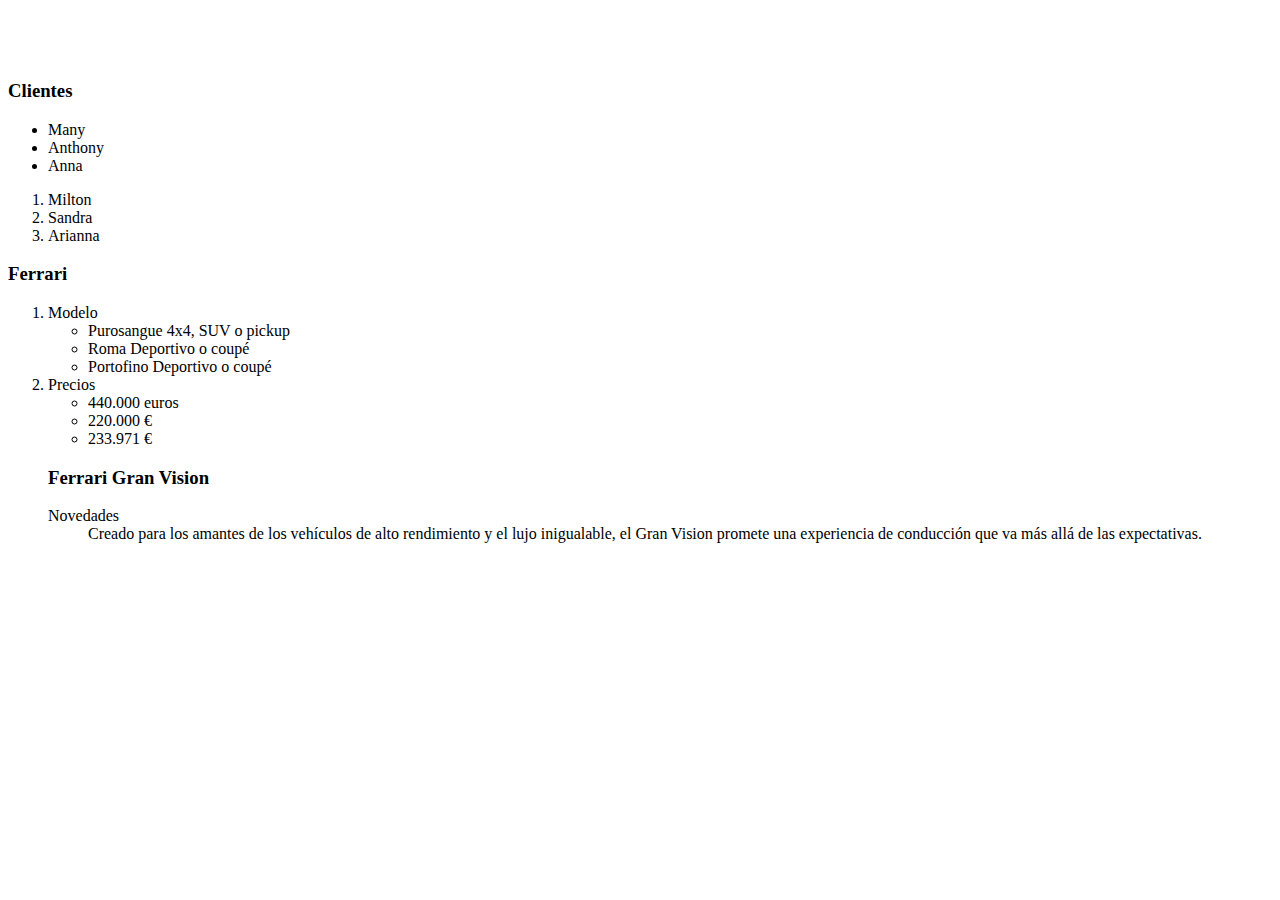
==== Index/index.html @ 420c9657 "exercicis" ====
<!doctype html>
 <html lang="es">

   <head>
      <meta charset="utf-8">
      <meta name="description" content="Sucursal de Ferrari">   
      <title>Ferrari</title>
      <link rel="stylesheet" href="../CSS/list.css">
      <meta name="viewport" content="width=device-width, initial-scale=1.0">
   </head>

   <body>

    
   </body>
    <h1>Sucursal de Ferrari</h1>

   <h3>Clientes</h3>
      <ul>
        <li>Many</li>
        <li>Anthony</li>
        <li>Anna</li>
      </ul>
      <ol>
        <li>Milton</li>
        <li>Sandra</li>
        <li>Arianna</li>
      </ol>

    <h3>Ferrari</h3>
     
      <ol>
       <li>Modelo
          <ul>
            <li>Purosangue 4x4, SUV o pickup</li>
            <li>Roma Deportivo o coupé</li>
            <li>Portofino Deportivo o coupé</li>
          </ul>
        </li>

        <li>
         Precios
        <ul>
          <li>440.000 euros</li>
          <li>220.000 €</li>
          <li>233.971 €</li>

        </ul>
      </li>
   <h3>Ferrari Gran Vision</h3>

      <dl>
        <dt>Novedades</dt>
        <dd>Creado para los amantes de los vehículos de alto rendimiento y el lujo inigualable, el Gran Vision promete una experiencia de conducción que va más allá de las expectativas.</dd>
        
        
      

      </dl>
      
      


 </html>
---- CSS/list.css ----
h1 {
    color: white;
    text-align: center;
  }
  
  p {
    font-family: verdana;
  }
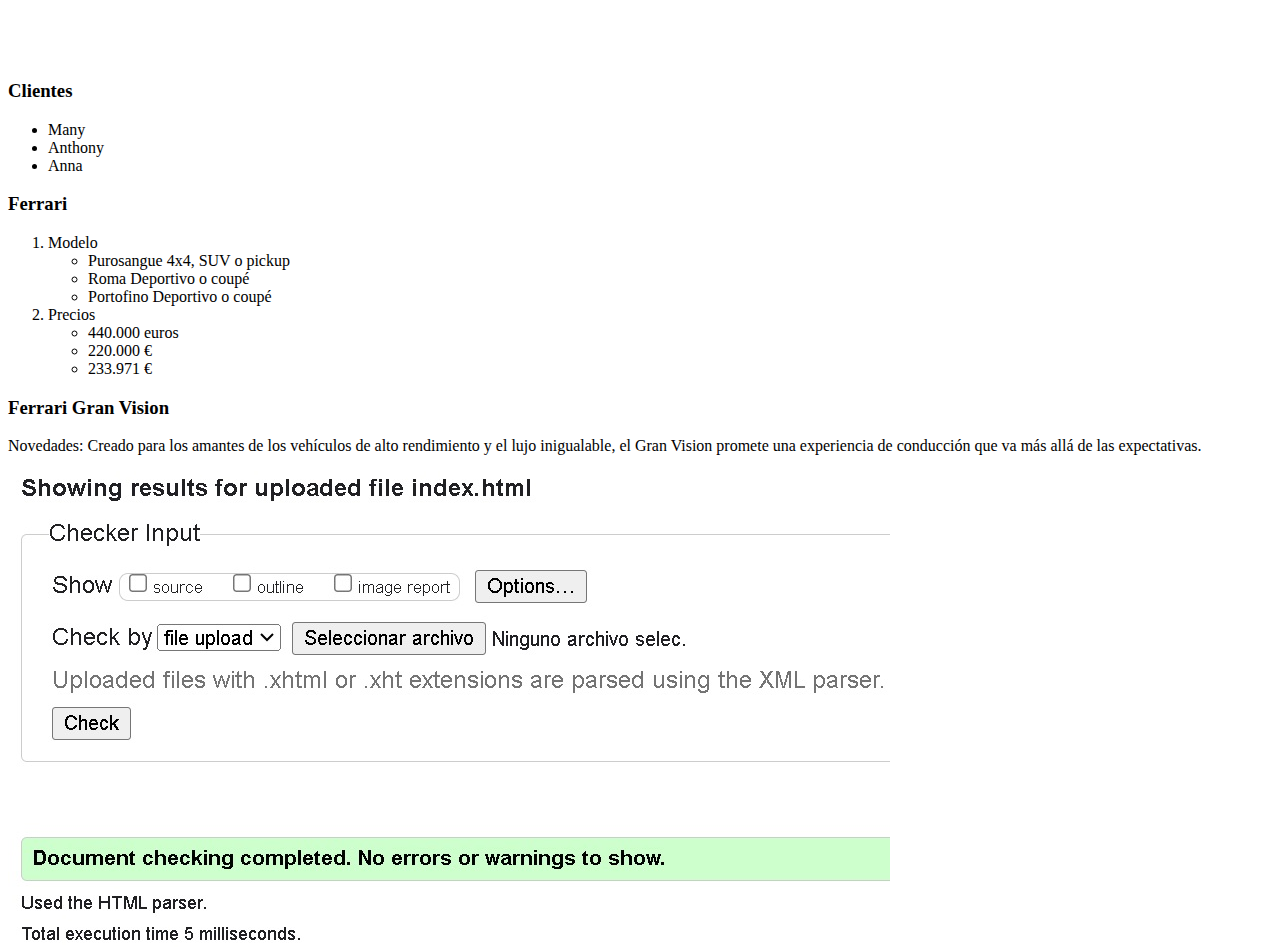
==== commit eb382da0: "exercicishtlm" ====
--- a/Index/index.html
+++ b/Index/index.html
@@ -1,64 +1,53 @@
-<!doctype html>
- <html lang="es">
+<!DOCTYPE html>
+<html lang="es">
 
-   <head>
-      <meta charset="utf-8">
-      <meta name="description" content="Sucursal de Ferrari">   
-      <title>Ferrari</title>
-      <link rel="stylesheet" href="../CSS/list.css">
-      <meta name="viewport" content="width=device-width, initial-scale=1.0">
-   </head>
+<head>
+    <meta charset="utf-8">
+    <meta name="description" content="Sucursal de Ferrari">
+    <title>Ferrari</title>
+    <link rel="stylesheet" href="../CSS/list.css">
+    <meta name="viewport" content="width=device-width, initial-scale=1.0">
+</head>
 
-   <body>
+<body>
 
-    
-   </body>
     <h1>Sucursal de Ferrari</h1>
 
-   <h3>Clientes</h3>
-      <ul>
+    <h3>Clientes</h3>
+    <ul>
         <li>Many</li>
         <li>Anthony</li>
         <li>Anna</li>
-      </ul>
-      <ol>
-        <li>Milton</li>
-        <li>Sandra</li>
-        <li>Arianna</li>
-      </ol>
+    </ul>
 
     <h3>Ferrari</h3>
-     
-      <ol>
-       <li>Modelo
-          <ul>
-            <li>Purosangue 4x4, SUV o pickup</li>
-            <li>Roma Deportivo o coupé</li>
-            <li>Portofino Deportivo o coupé</li>
-          </ul>
+
+    <ol>
+        <li>Modelo
+            <ul>
+                <li>Purosangue 4x4, SUV o pickup</li>
+                <li>Roma Deportivo o coupé</li>
+                <li>Portofino Deportivo o coupé</li>
+            </ul>
         </li>
 
-        <li>
-         Precios
-        <ul>
-          <li>440.000 euros</li>
-          <li>220.000 €</li>
-          <li>233.971 €</li>
+        <li>Precios
+            <ul>
+                <li>440.000 euros</li>
+                <li>220.000 €</li>
+                <li>233.971 €</li>
+            </ul>
+        </li>
+    </ol>
 
-        </ul>
-      </li>
-   <h3>Ferrari Gran Vision</h3>
+    <h3>Ferrari Gran Vision</h3>
 
-      <dl>
-        <dt>Novedades</dt>
-        <dd>Creado para los amantes de los vehículos de alto rendimiento y el lujo inigualable, el Gran Vision promete una experiencia de conducción que va más allá de las expectativas.</dd>
-        
-        
-      
+    <p>Novedades: Creado para los amantes de los vehículos de alto rendimiento y el lujo inigualable, el Gran Vision promete una experiencia de conducción que va más allá de las expectativas.</p>
 
-      </dl>
-      
-      
+    <!-- Mueve la etiqueta img dentro del cuerpo del HTML -->
+    <img src="../imagenes/exerciciindex.jpg" alt="" style="display: block; margin: auto; float: left;">
 
+</body>
 
- </html>+</html>
+
